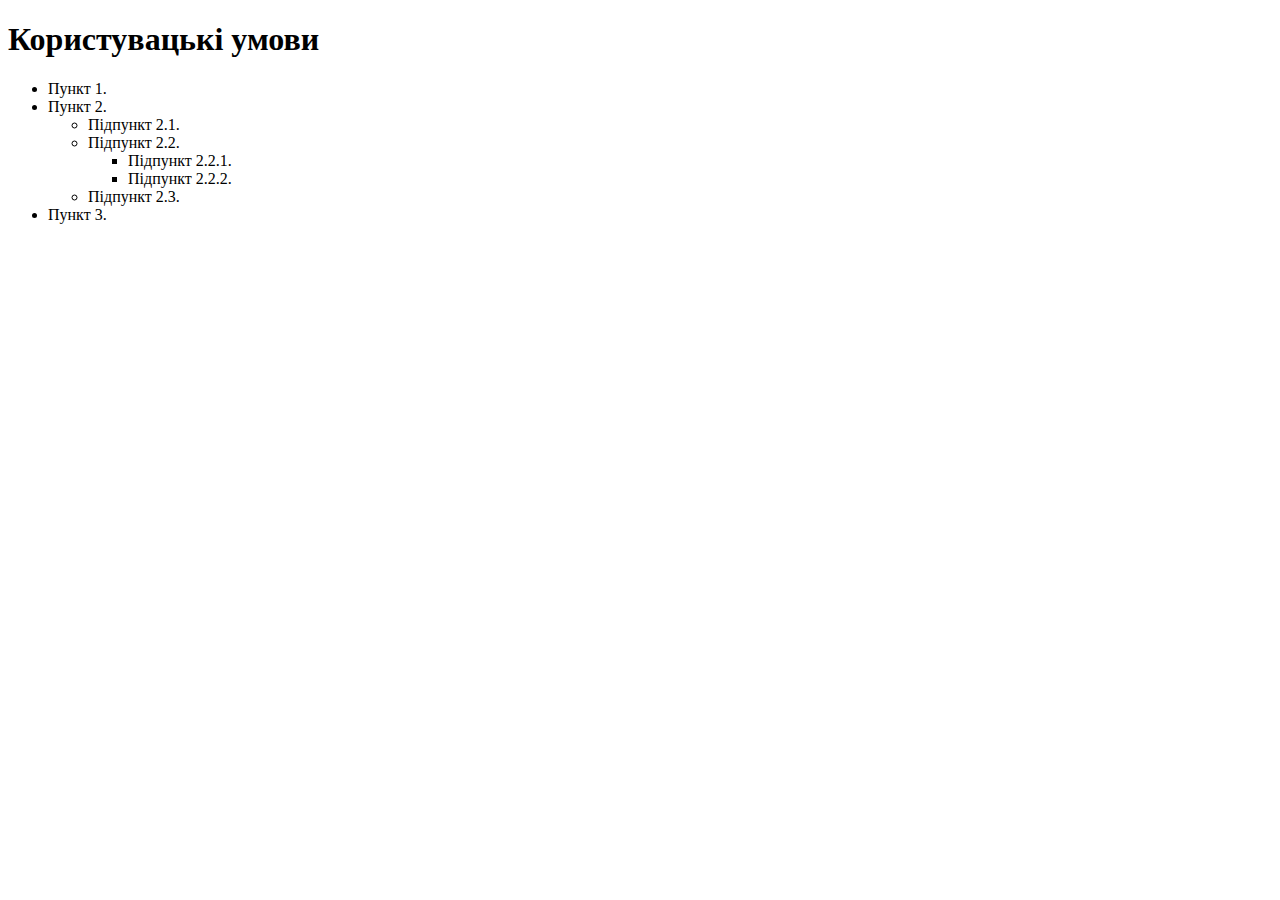
==== terms.html @ d47da272 "first lab" ====
<!DOCTYPE html>
<html lang="en">
<head>
    <meta charset="UTF-8">
    <title>Користувацькі умови</title>
</head>
<body>
<h1>Користувацькі умови</h1>
<ul>
    <li>Пункт 1.</li>
    <li>Пункт 2.
        <ul>
            <li>Підпункт 2.1.</li>
            <li>Підпункт 2.2.
                <ul>
                    <li>Підпункт 2.2.1.</li>
                    <li>Підпункт 2.2.2.</li>
                </ul>
            </li>
            <li>Підпункт 2.3.</li>
        </ul>
    </li>
    <li>Пункт 3.</li>
</ul>
</body>
</html>
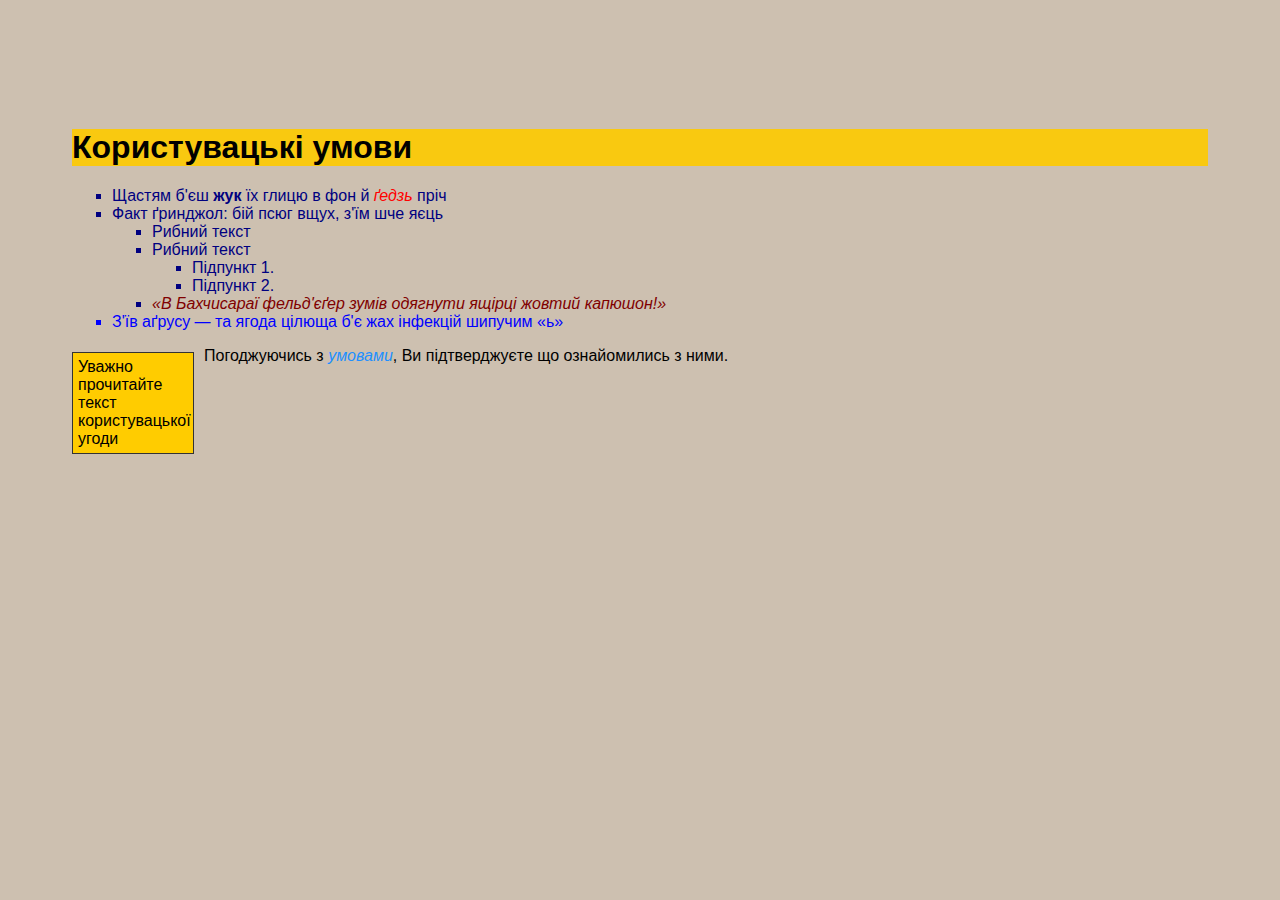
==== commit 6ef4a999: "second lab" ====
--- a/terms.html
+++ b/terms.html
@@ -3,24 +3,28 @@
 <head>
     <meta charset="UTF-8">
     <title>Користувацькі умови</title>
+    <link href="css/style.css" rel="stylesheet" type="text/css">
 </head>
 <body>
 <h1>Користувацькі умови</h1>
 <ul>
-    <li>Пункт 1.</li>
-    <li>Пункт 2.
+    <li>Щастям б'єш <b>жук</b> їх глицю в фон й <i>ґедзь</i> пріч</li>
+    <li>Факт ґринджол: бій псюг вщух, з'їм шче яєць
         <ul>
-            <li>Підпункт 2.1.</li>
-            <li>Підпункт 2.2.
+            <li>Рибний текст</li>
+            <li>Рибний текст
                 <ul>
-                    <li>Підпункт 2.2.1.</li>
-                    <li>Підпункт 2.2.2.</li>
+                    <li>Підпункт 1.</li>
+                    <li>Підпункт 2.</li>
                 </ul>
             </li>
-            <li>Підпункт 2.3.</li>
+            <li><q title="Підпункт 14" >В Бахчисараї фельд'єґер зумів одягнути ящірці жовтий капюшон!</q></li>
         </ul>
     </li>
-    <li>Пункт 3.</li>
+    <li id = "my_id">З'їв аґрусу — та ягода цілюща б'є жах інфекцій шипучим «ь»</li>
 </ul>
+
+<p class="incut">Уважно прочитайте текст користувацької угоди</p>
+<p>Погоджуючись з <i>умовами</i>, Ви підтверджуєте що ознайомились з ними.</p>
 </body>
 </html>--- a/css/style.css
+++ b/css/style.css
@@ -0,0 +1,48 @@
+* {
+    font-family: Arial, sans-serif;
+}
+
+ul {
+    list-style-type: square;
+    color: navy;
+}
+
+body{
+    background-color: #CDC0B0;
+    padding: 5%;
+}
+
+h1 {
+    background-color: RGB(249, 201, 16);
+    margin-top: 5%;
+}
+
+#my_id { color: blue; }
+
+.incut {
+    float: left;
+    width: 110px;
+    background: #fc0;
+    padding: 5px;
+    margin: 5px 10px 5px 0;
+    border: 1px solid #333;
+ }
+
+Q {
+    font-style: italic;
+    quotes: "\00AB" "\00BB";
+}
+Q[title] {
+    color: maroon;
+}
+
+b + i {
+    color: red;
+}
+
+DIV I {
+    color: green;
+}
+ P > I {
+    color: dodgerblue;
+}